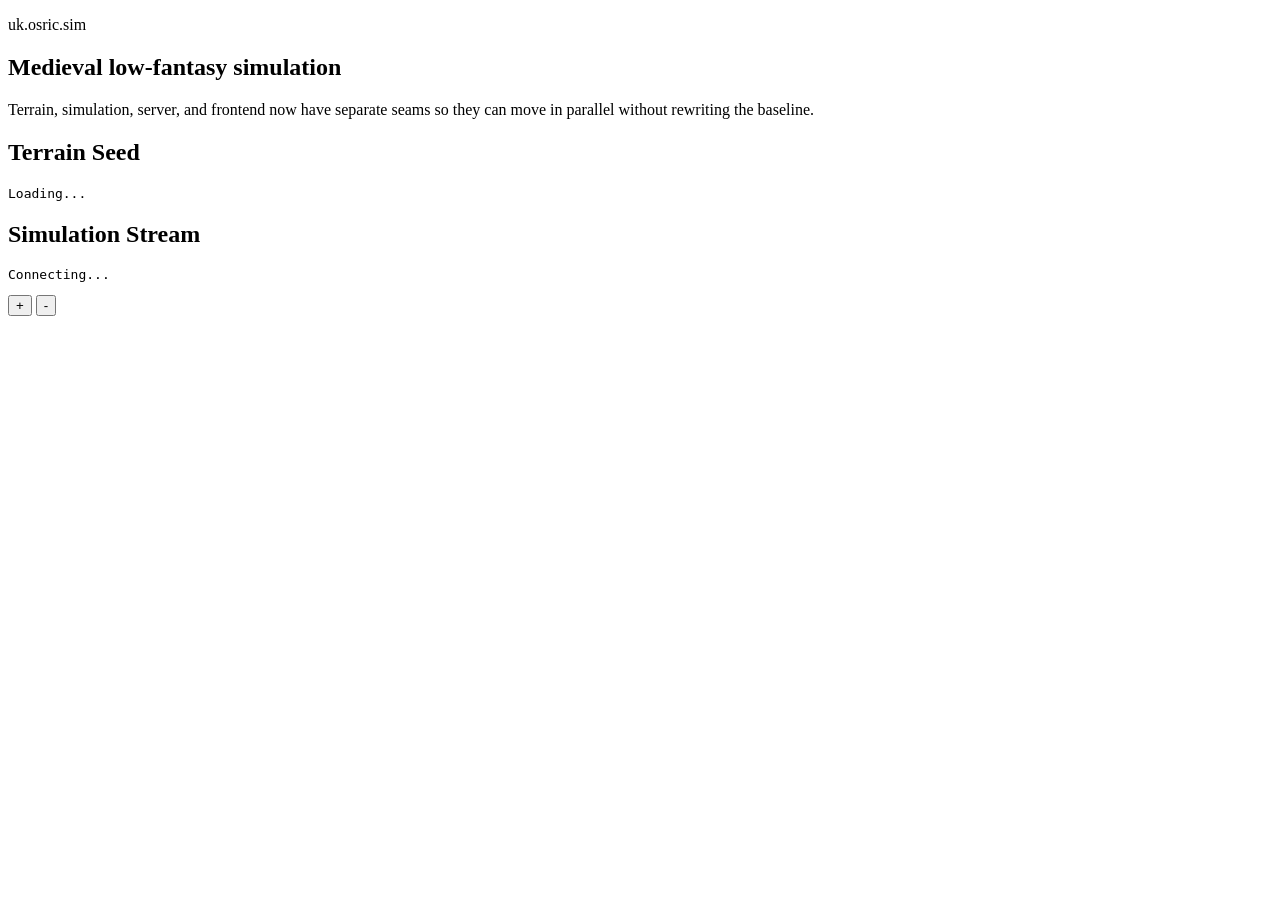
==== src/uk.osric.sim.server/wwwroot/index.html @ 1e609d94 "chore: remove frontend worktree and add initial server frontend files" ====
<!DOCTYPE html>
<html lang="en">
<head>
    <meta charset="utf-8">
    <meta name="viewport" content="width=device-width, initial-scale=1.0">
    <title>uk.osric.sim</title>
    <link rel="stylesheet" href="/styles/site.css">
</head>
<body>
    <main class="layout">
        <section class="hero">
            <p class="eyebrow">uk.osric.sim</p>
            <h1>Medieval low-fantasy simulation</h1>
            <p class="summary">Terrain, simulation, server, and frontend now have separate seams so they can move in parallel without rewriting the baseline.</p>
        </section>
        <section class="status-panel">
            <div>
                <h2>Terrain Seed</h2>
                <pre id="terrain-seed">Loading...</pre>
            </div>
            <div>
                <h2>Simulation Stream</h2>
                <pre id="stream-status">Connecting...</pre>
            </div>
        </section>
        <section class="viewport-panel">
            <div class="viewport-toolbar">
                <button id="zoom-in" type="button">+</button>
                <button id="zoom-out" type="button">-</button>
            </div>
            <canvas id="sim-canvas" width="960" height="540"></canvas>
        </section>
    </main>
    <script src="/scripts/app.js"></script>
</body>
</html>
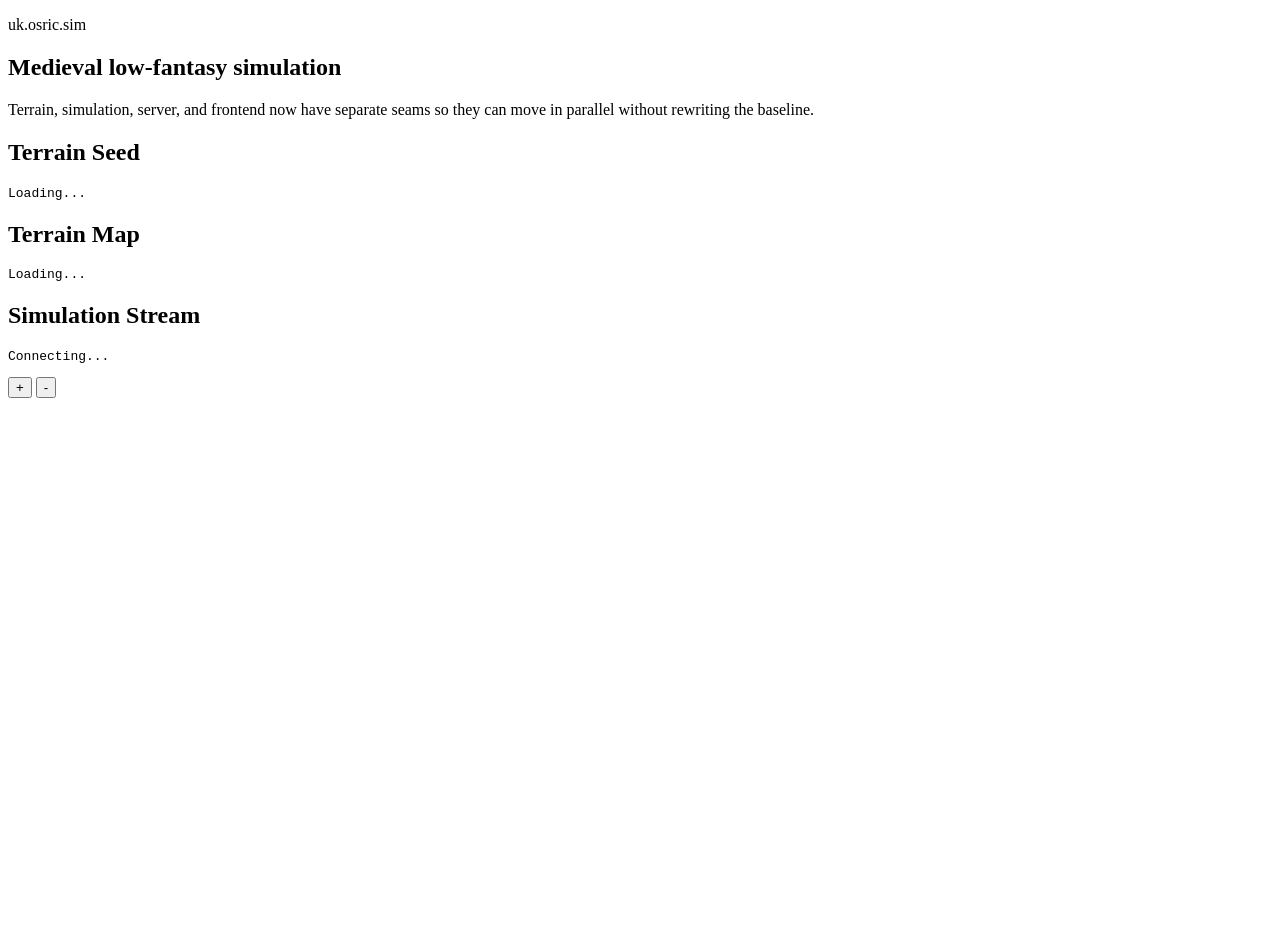
==== commit 319bd916: "feat: implement terrain height map functionality and encoding" ====
--- a/src/uk.osric.sim.server/wwwroot/index.html
+++ b/src/uk.osric.sim.server/wwwroot/index.html
@@ -19,6 +19,10 @@
                 <pre id="terrain-seed">Loading...</pre>
             </div>
             <div>
+                <h2>Terrain Map</h2>
+                <pre id="terrain-map-status">Loading...</pre>
+            </div>
+            <div>
                 <h2>Simulation Stream</h2>
                 <pre id="stream-status">Connecting...</pre>
             </div>
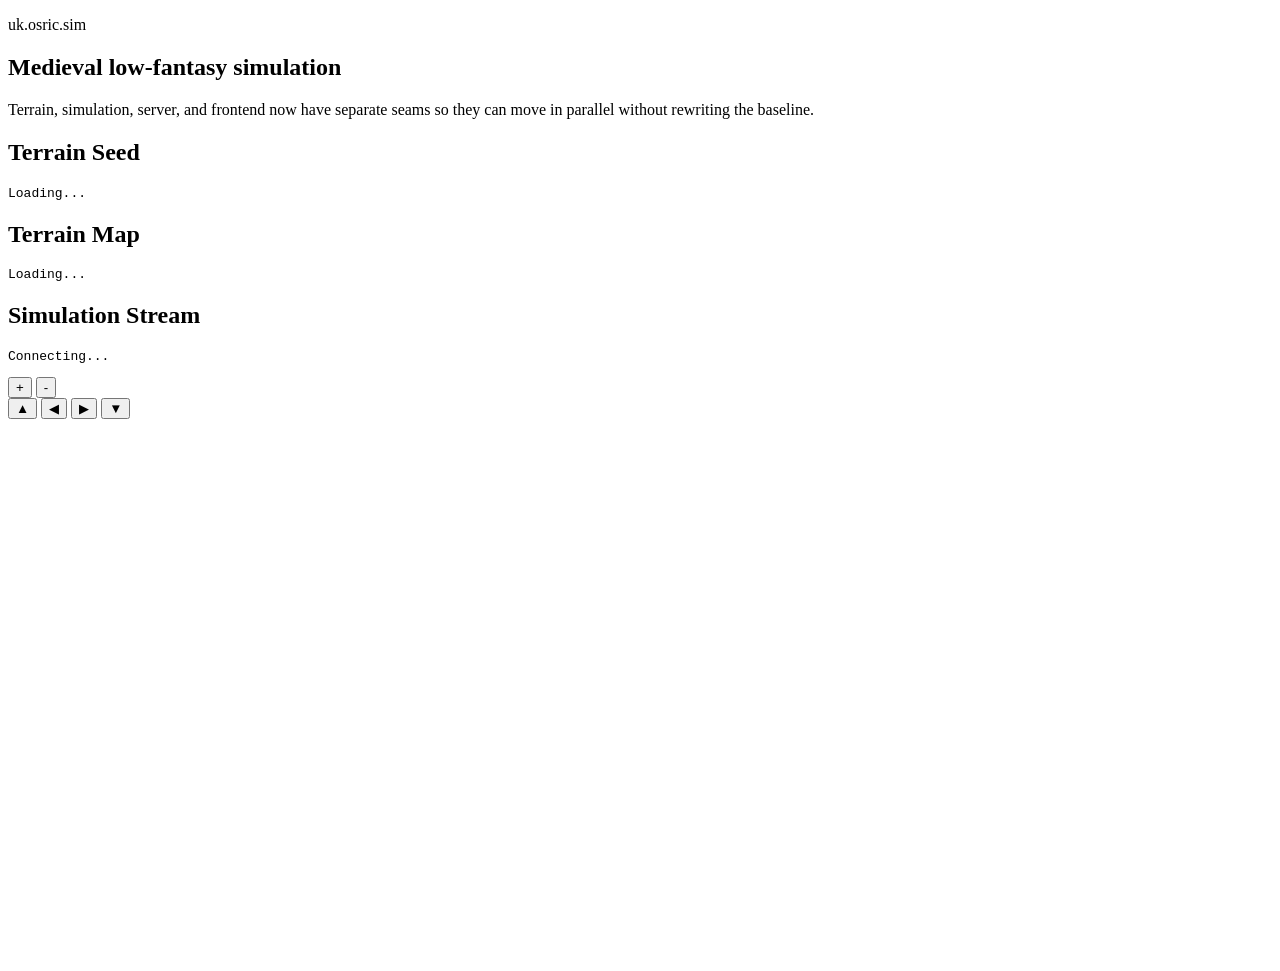
==== commit e4085c10: "feat: implement simulation actor location tracking and enhance streaming capabilities" ====
--- a/src/uk.osric.sim.server/wwwroot/index.html
+++ b/src/uk.osric.sim.server/wwwroot/index.html
@@ -29,8 +29,16 @@
         </section>
         <section class="viewport-panel">
             <div class="viewport-toolbar">
-                <button id="zoom-in" type="button">+</button>
-                <button id="zoom-out" type="button">-</button>
+                <div class="zoom-controls" aria-label="Zoom controls">
+                    <button id="zoom-in" type="button" aria-label="Zoom in">+</button>
+                    <button id="zoom-out" type="button" aria-label="Zoom out">-</button>
+                </div>
+                <div class="pan-controls" aria-label="Pan controls">
+                    <button id="pan-up" class="pan-up" type="button" aria-label="Pan up">▲</button>
+                    <button id="pan-left" class="pan-left" type="button" aria-label="Pan left">◀</button>
+                    <button id="pan-right" class="pan-right" type="button" aria-label="Pan right">▶</button>
+                    <button id="pan-down" class="pan-down" type="button" aria-label="Pan down">▼</button>
+                </div>
             </div>
             <canvas id="sim-canvas" width="960" height="540"></canvas>
         </section>
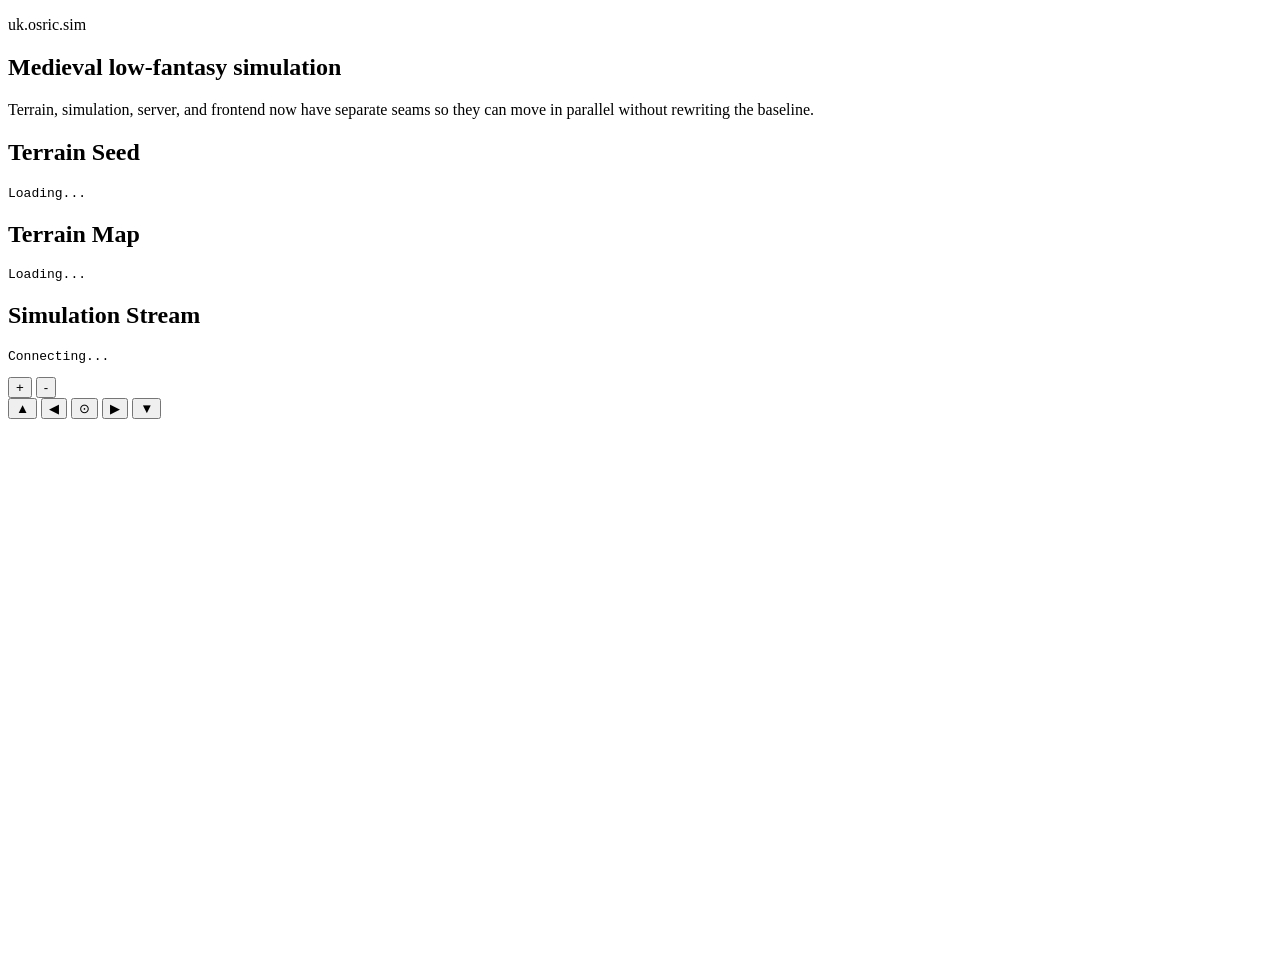
==== commit 00f8f03c: "feat: add reset view button and functionality to pan controls" ====
--- a/src/uk.osric.sim.server/wwwroot/index.html
+++ b/src/uk.osric.sim.server/wwwroot/index.html
@@ -36,6 +36,7 @@
                 <div class="pan-controls" aria-label="Pan controls">
                     <button id="pan-up" class="pan-up" type="button" aria-label="Pan up">▲</button>
                     <button id="pan-left" class="pan-left" type="button" aria-label="Pan left">◀</button>
+                    <button id="reset-view" class="reset-view" type="button" aria-label="Reset view">⊙</button>
                     <button id="pan-right" class="pan-right" type="button" aria-label="Pan right">▶</button>
                     <button id="pan-down" class="pan-down" type="button" aria-label="Pan down">▼</button>
                 </div>
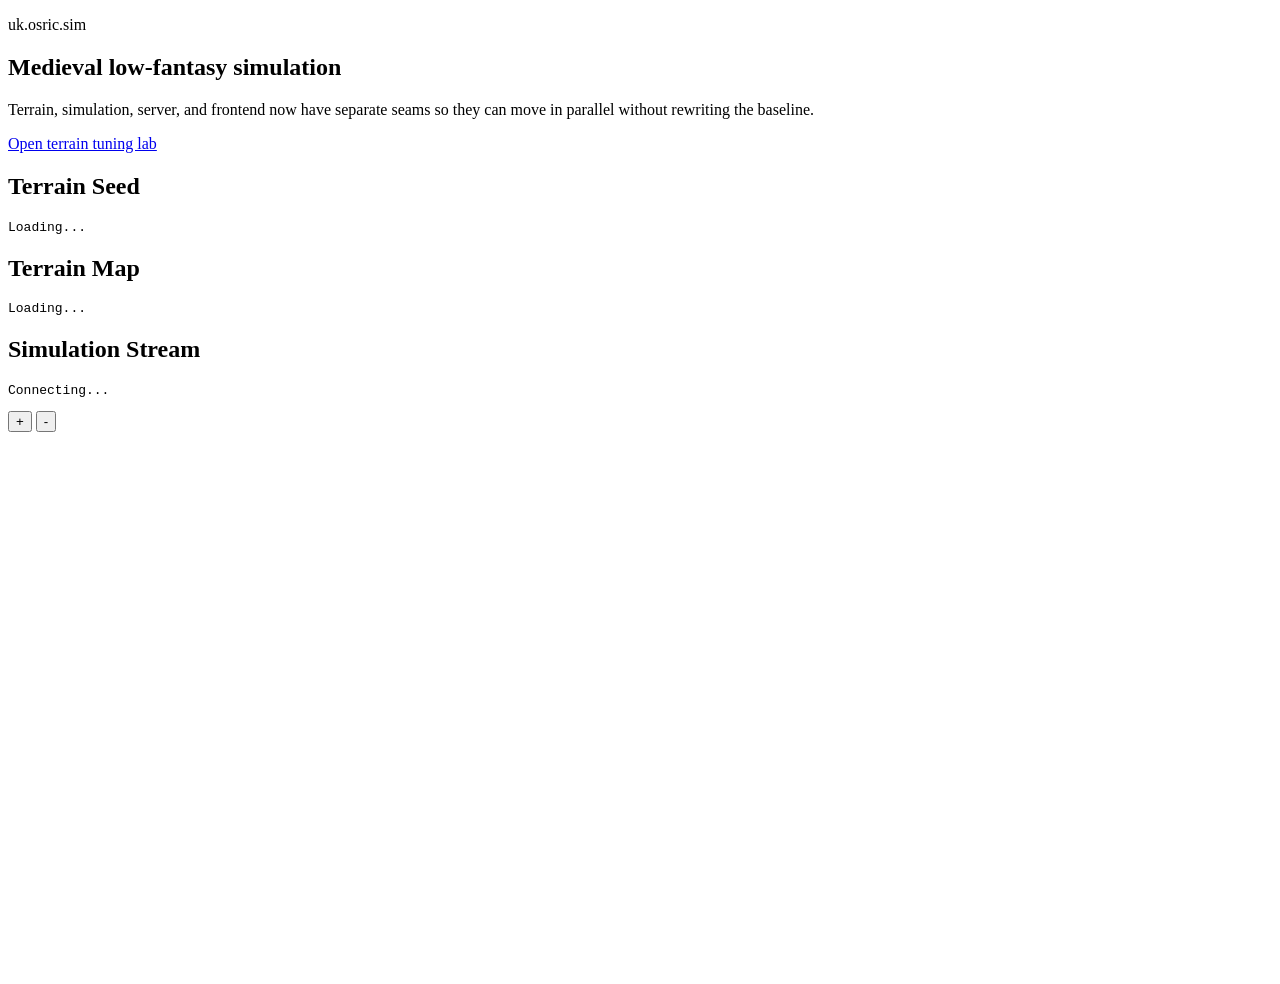
==== commit 3c7a123b: "feat: Add terrain tuning interface with hydraulic erosion parameters and bicubic upscaling - Introdu" ====
--- a/src/uk.osric.sim.server/wwwroot/index.html
+++ b/src/uk.osric.sim.server/wwwroot/index.html
@@ -12,6 +12,7 @@
             <p class="eyebrow">uk.osric.sim</p>
             <h1>Medieval low-fantasy simulation</h1>
             <p class="summary">Terrain, simulation, server, and frontend now have separate seams so they can move in parallel without rewriting the baseline.</p>
+            <p class="summary"><a href="/tune/index.html">Open terrain tuning lab</a></p>
         </section>
         <section class="status-panel">
             <div>
@@ -29,17 +30,8 @@
         </section>
         <section class="viewport-panel">
             <div class="viewport-toolbar">
-                <div class="zoom-controls" aria-label="Zoom controls">
-                    <button id="zoom-in" type="button" aria-label="Zoom in">+</button>
-                    <button id="zoom-out" type="button" aria-label="Zoom out">-</button>
-                </div>
-                <div class="pan-controls" aria-label="Pan controls">
-                    <button id="pan-up" class="pan-up" type="button" aria-label="Pan up">▲</button>
-                    <button id="pan-left" class="pan-left" type="button" aria-label="Pan left">◀</button>
-                    <button id="reset-view" class="reset-view" type="button" aria-label="Reset view">⊙</button>
-                    <button id="pan-right" class="pan-right" type="button" aria-label="Pan right">▶</button>
-                    <button id="pan-down" class="pan-down" type="button" aria-label="Pan down">▼</button>
-                </div>
+                <button id="zoom-in" type="button">+</button>
+                <button id="zoom-out" type="button">-</button>
             </div>
             <canvas id="sim-canvas" width="960" height="540"></canvas>
         </section>
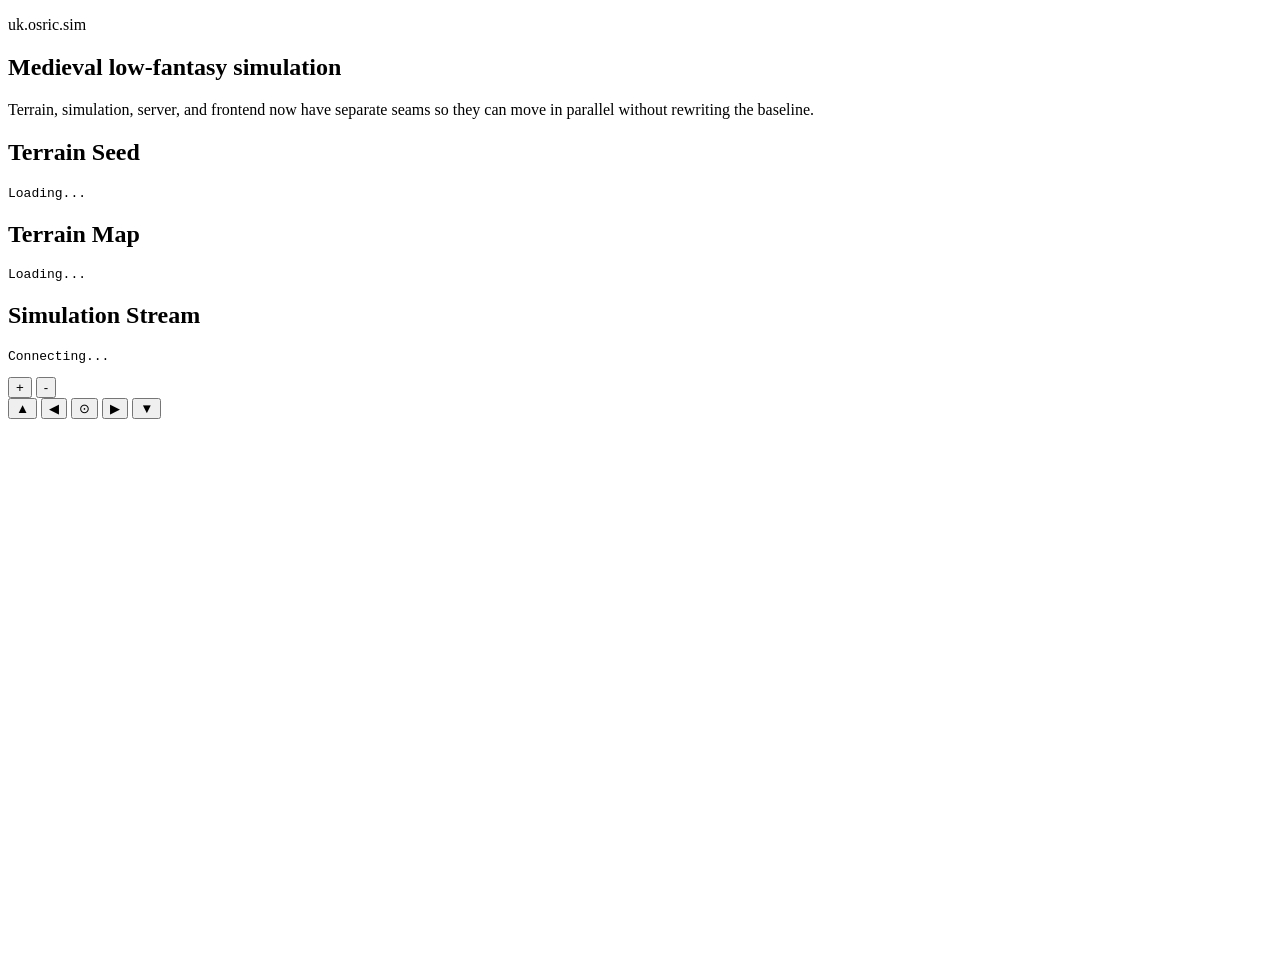
==== commit 8920ab08: "Add core simulation and rendering functionality - Implement main application logic in main.js to ini" ====
--- a/src/uk.osric.sim.server/wwwroot/index.html
+++ b/src/uk.osric.sim.server/wwwroot/index.html
@@ -12,7 +12,6 @@
             <p class="eyebrow">uk.osric.sim</p>
             <h1>Medieval low-fantasy simulation</h1>
             <p class="summary">Terrain, simulation, server, and frontend now have separate seams so they can move in parallel without rewriting the baseline.</p>
-            <p class="summary"><a href="/tune/index.html">Open terrain tuning lab</a></p>
         </section>
         <section class="status-panel">
             <div>
@@ -30,12 +29,21 @@
         </section>
         <section class="viewport-panel">
             <div class="viewport-toolbar">
-                <button id="zoom-in" type="button">+</button>
-                <button id="zoom-out" type="button">-</button>
+                <div class="zoom-controls" aria-label="Zoom controls">
+                    <button id="zoom-in" type="button" aria-label="Zoom in">+</button>
+                    <button id="zoom-out" type="button" aria-label="Zoom out">-</button>
+                </div>
+                <div class="pan-controls" aria-label="Pan controls">
+                    <button id="pan-up" class="pan-up" type="button" aria-label="Pan up">▲</button>
+                    <button id="pan-left" class="pan-left" type="button" aria-label="Pan left">◀</button>
+                    <button id="reset-view" class="reset-view" type="button" aria-label="Reset view">⊙</button>
+                    <button id="pan-right" class="pan-right" type="button" aria-label="Pan right">▶</button>
+                    <button id="pan-down" class="pan-down" type="button" aria-label="Pan down">▼</button>
+                </div>
             </div>
             <canvas id="sim-canvas" width="960" height="540"></canvas>
         </section>
     </main>
-    <script src="/scripts/app.js"></script>
+    <script type="module" src="/scripts/main.js"></script>
 </body>
 </html>
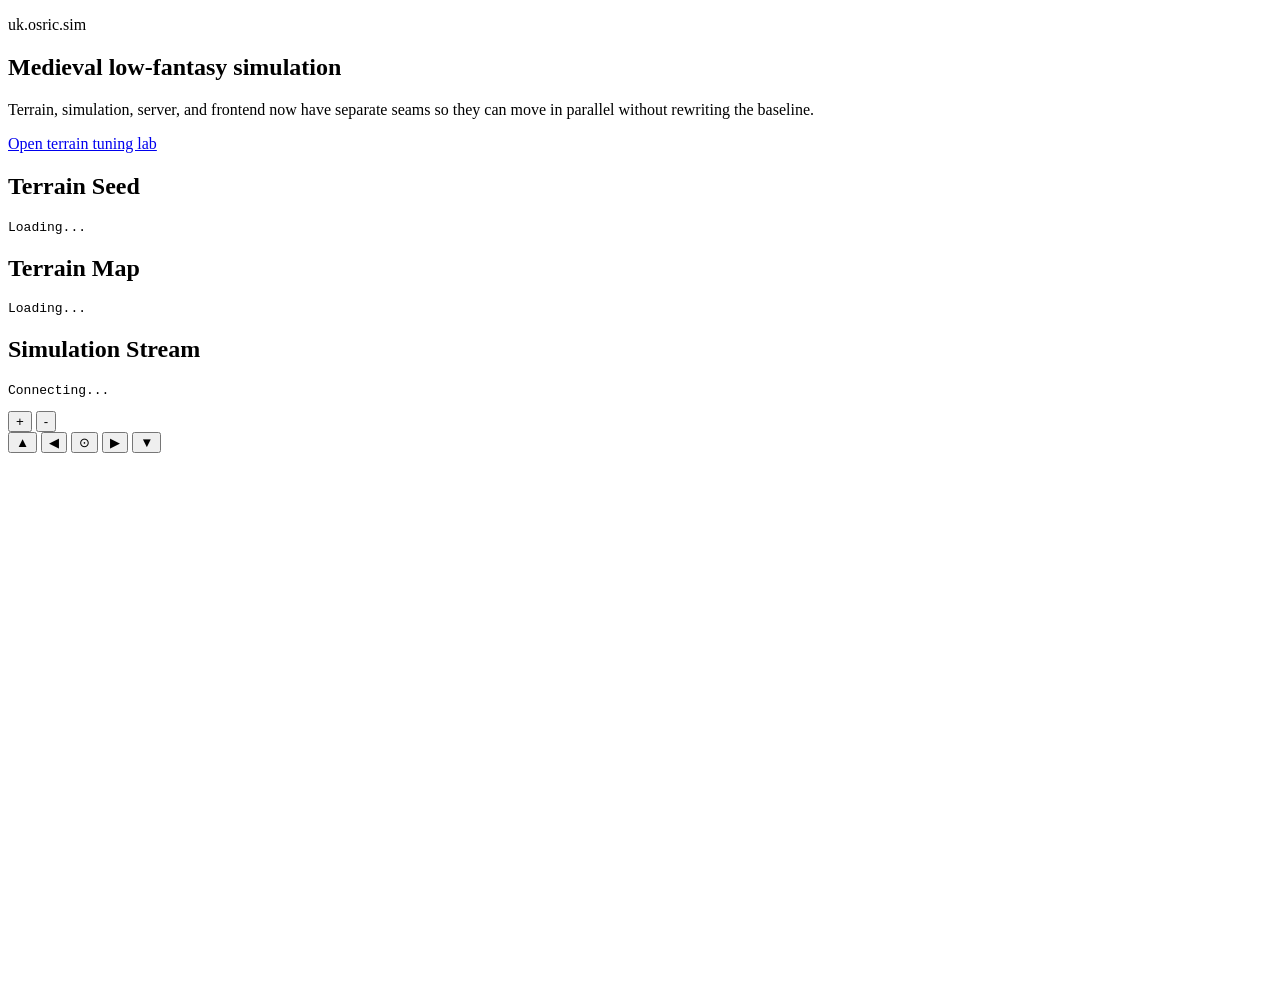
==== commit 8bba2e9b: "Merge branch 'main' into module/frontend" ====
--- a/src/uk.osric.sim.server/wwwroot/index.html
+++ b/src/uk.osric.sim.server/wwwroot/index.html
@@ -12,6 +12,7 @@
             <p class="eyebrow">uk.osric.sim</p>
             <h1>Medieval low-fantasy simulation</h1>
             <p class="summary">Terrain, simulation, server, and frontend now have separate seams so they can move in parallel without rewriting the baseline.</p>
+            <p class="summary"><a href="/tune/index.html">Open terrain tuning lab</a></p>
         </section>
         <section class="status-panel">
             <div>
